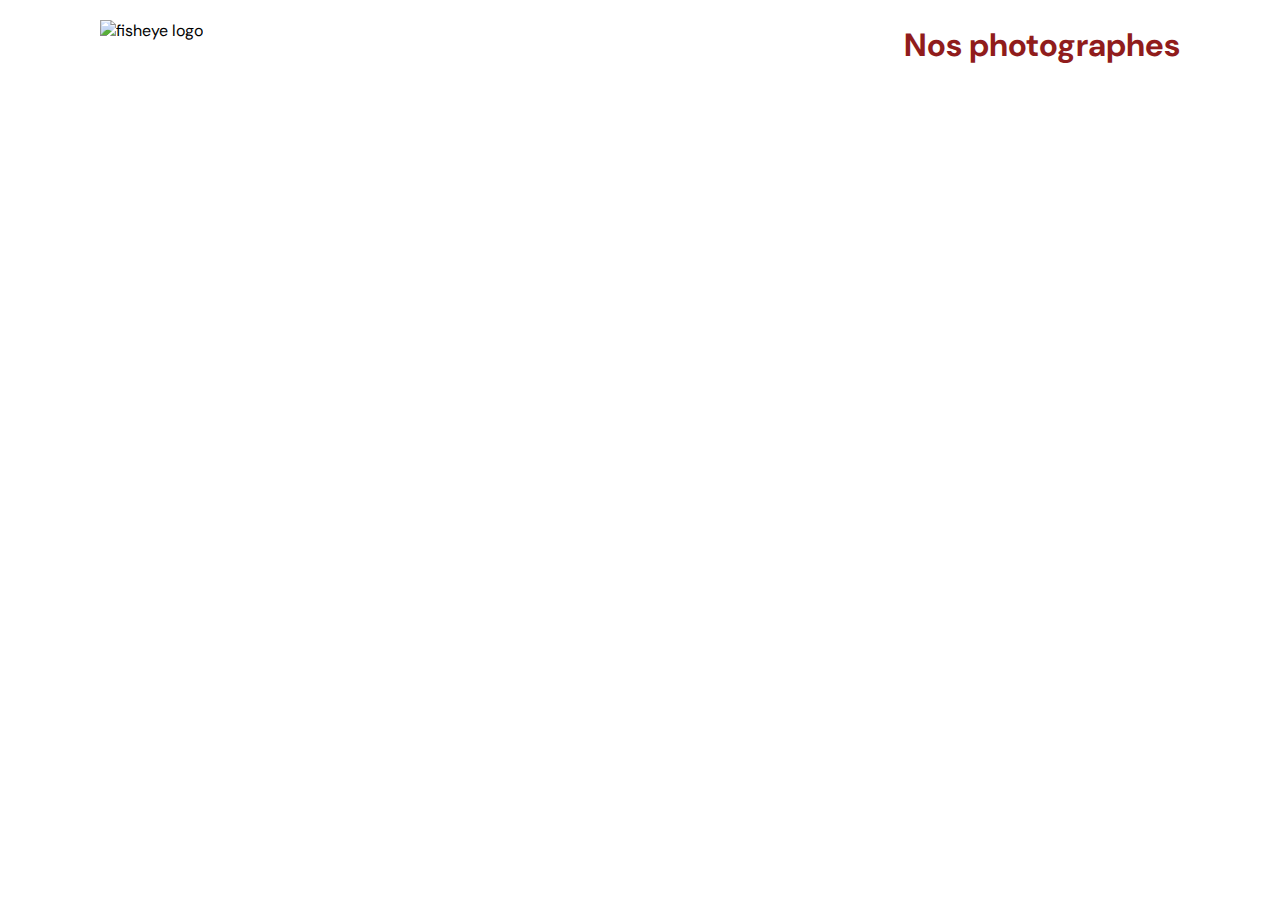
==== index.html @ 22480841 "Before modifting pages/photographer.js using oop concept" ====
<!DOCTYPE html>
<html lang="fr">
  <head>
    <link rel="stylesheet" type="text/css" href="css/style.css" />
    <meta charset="utf-8">
    <link rel="icon" type="image/png" href="assets/favicon.png">
    <link href="https://fonts.googleapis.com/css?family=DM+Sans&display=swap" rel="stylesheet">
    <title>Fisheye</title>
  </head>
  <body>
    <header>
        <img src="assets/images/logo.png" class="logo" alt="fisheye logo"/>
        <h1>Nos photographes</h1>
    </header>
    <main id="main">
        <div class="photographer_section"></div>
    </main>
    <script src="scripts/templates/photographer.js"></script>
    <script src="scripts/pages/index.js"></script>
  </body>
</html>
---- css/style.css ----
@import url("photographer.css");

body {
    font-family: "DM Sans", sans-serif;
    margin: 0;
}

header {
    display: flex;
    flex-direction: row;
    justify-content: space-between;
    align-items: center;
    height: 90px;
}

h1 {
    color: #901C1C;
    margin-right: 100px;
}

.logo {
    height: 50px;
    margin-left: 100px;
}

.photographer_section {
    display: grid;
    grid-template-columns: 2fr 2fr 2fr;
    column-gap: 10px;
    row-gap: 50px;
    margin-top: 100px;
}

.photographer_section article {
    justify-self: center;
    display: flex;
    justify-content: center;
    align-items: center;
    flex-direction: column;
    width:100%;
    height: auto;
}

.photographer_section article h2 {
    margin-bottom: 5px;
    color: #D3573C;
    font-size: 26px;
}

.photographer_section article .circle {
    width: 250px;          /* Circle size */
    height: 250px;         /* Circle size */
    border-radius: 50%;    /* Makes the container circular */
    overflow: hidden;      /* Ensures the image doesn't overflow the circle */
    display: flex;         /* To center the image inside the circle */
    justify-content: center;
    align-items: center;
}

.photographer_section article .circle img {
    width: 250px;           /* Enlarges the image within the circle */
    height: 250px;          /* Maintain aspect ratio */
    transform: scale(1.3); /* Scale the image up */
    object-fit: cover;
}

.photographer_section article a {
    display: flex;
    flex-direction: column;
    align-items: center;
}

.photographer_section article p {
    margin: 0px 0 5px 0;
    font-size: 0.8em;
}

.photographer_section article .city {
    color: #D3573C;
    font-size: 1em;
}

.photographer_section article .prix {
    color: #a19f9f;
}
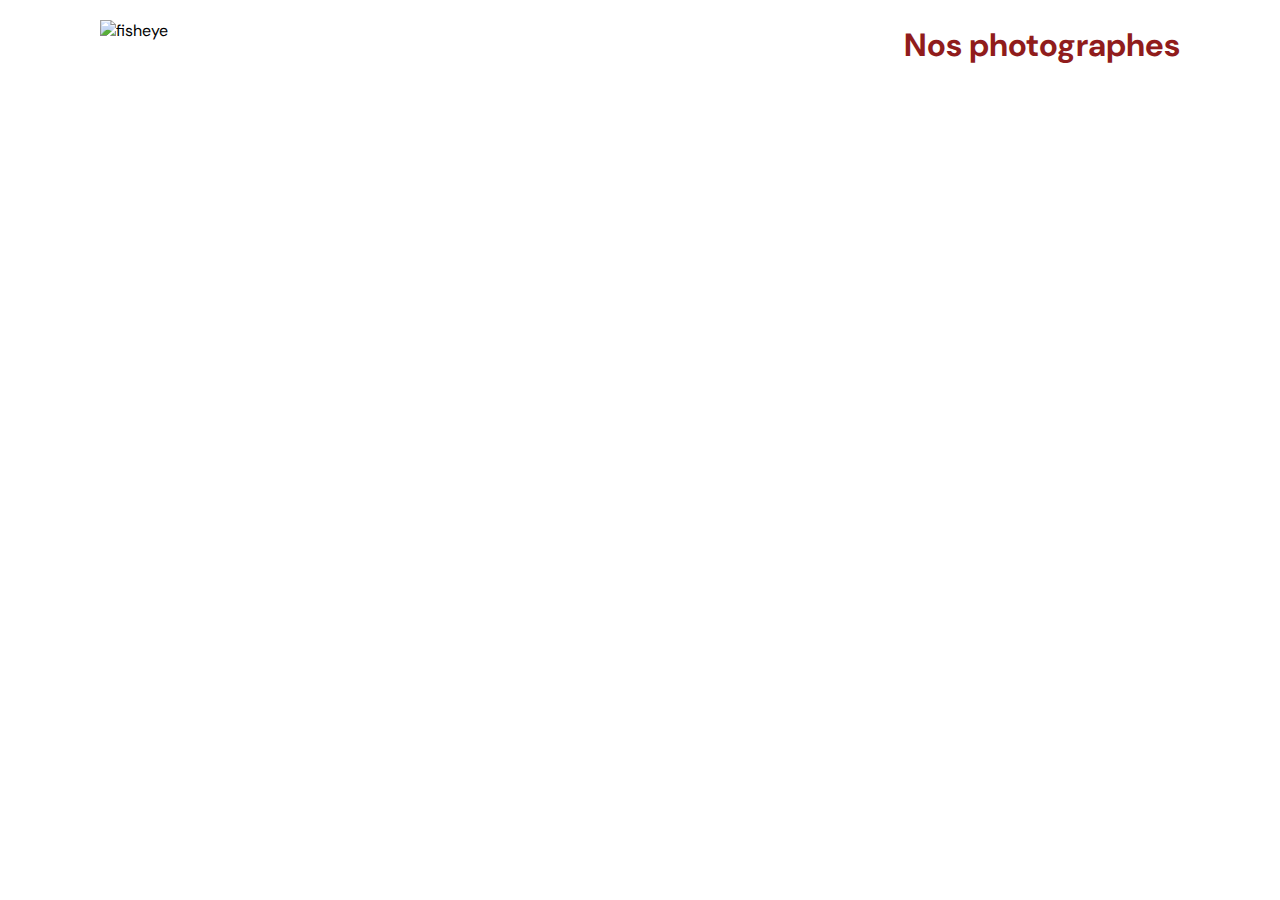
==== commit 84d6f462: "accesibilité pour la page d'accueil et la page photographe" ====
--- a/index.html
+++ b/index.html
@@ -9,13 +9,16 @@
   </head>
   <body>
     <header>
-        <img src="assets/images/logo.png" class="logo" alt="fisheye logo"/>
-        <h1>Nos photographes</h1>
+        <img src="assets/images/logo.png" tabindex="0" class="logo" alt="fisheye"/>
+        <h1 tabindex="0">Nos photographes</h1>
     </header>
     <main id="main">
-        <div class="photographer_section"></div>
+        <section class="photographer_section"></section>
     </main>
+    <script type="module" src="scripts/api.js"></script>
+    <script type="module" src="scripts/pages/lightbox.js"></script>
     <script src="scripts/templates/photographer.js"></script>
-    <script src="scripts/pages/index.js"></script>
+    <script type="module" src="scripts/pages/index.js"></script>
+    <script type="module" src="scripts/pages/photographer.js"></script>
   </body>
 </html>
